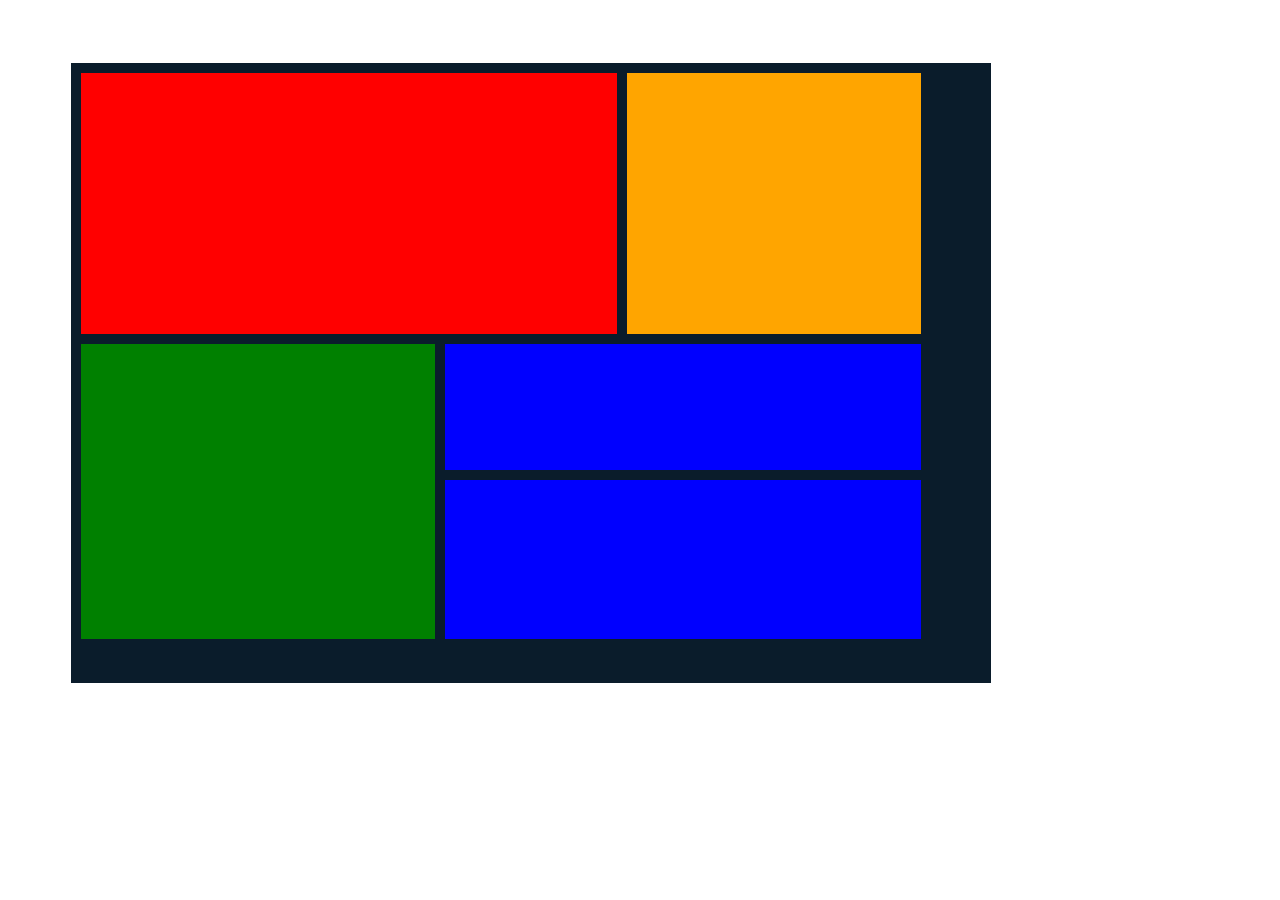
==== grid.html @ e60c34de "my first commit" ====
<!DOCTYPE html>
<html lang="en">
<head>
    <meta charset="UTF-8">
    <meta http-equiv="X-UA-Compatible" content="IE=edge">
    <meta name="viewport" content="width=device-width, initial-scale=1.0">
    <title>CSS Grid</title>
    <link rel="stylesheet" href="styles.css">
</head>
<body>
    <div class="grid-container">
        <div class="red"></div>
        <div class="yellow"></div>
        <div class="green"></div>
        <div class="small-blue"></div>
        <div class="big-blue"></div>
    </div>
</body>
</html>
---- styles.css ----
.flexbox {
    width: 880px;
    height: 460px;
    display: flex;
    flex-direction: row;
    margin: 15%;
    border-radius: 5px;
}

img {
    margin: 35px; 
}

h3 {
    font-family: Big Shoulders Display;
    margin: 0 35px;
    font-size: 200%;
    color: hsl(0, 0%, 95%);
}

p {
    font-family: Lexend Deca;
    font-size: 15px;
    margin: 35px;
    line-height: 1.5;
}

.orange {
    background-color: hsl(31, 77%, 52%);
    width: 33.3%;
    font-family: Lexend Deca, Big Shoulders Display;
    color: hsla(0, 0%, 100%, 0.75);
    border-top-left-radius: 5px;
    border-bottom-left-radius: 5px;
}

.btn1 {
    color: hsl(31, 77%, 52%);
    width: 50%;
    background-color: hsl(0, 0%, 95%);
    border: 2px solid white;
    border-radius: 24px;
    padding: 8px;
    margin: 30px;
    font-family: Lexend Deca;
    font-size: 15px;
    cursor: pointer;
}

.btn1:hover {
    color:  hsla(0, 0%, 100%, 0.75);
    background-color: transparent;    
}

.cyan {
    background-color: hsl(184, 100%, 22%);
    width: 33.3%;
    font-family: Lexend Deca, Big Shoulders Display;
    color: hsla(0, 0%, 100%, 0.75);
    justify-items: center;
}

.btn2 {
    color: hsl(184, 100%, 22%);
    width: 50%;
    background-color: hsl(0, 0%, 95%);
    border: 2px solid white;
    border-radius: 24px;
    padding: 8px;
    margin: 30px;
    font-family: Lexend Deca;
    font-size: 15px;
    cursor: pointer;
}

.btn2:hover {
    color:  hsla(0, 0%, 100%, 0.75);
    background-color: transparent;    
}

.dark {
    background-color: hsl(179, 100%, 13%);
    width: 33.3%;
    font-family: Lexend Deca, Big Shoulders Display;
    color: hsla(0, 0%, 100%, 0.75);
    justify-items: center;
    border-top-right-radius: 5px;
    border-bottom-right-radius: 5px;
}

.btn3 {
    color: hsl(179, 100%, 13%);
    width: 50%;
    background-color: hsl(0, 0%, 95%);
    border: 2px solid white;
    border-radius: 24px;
    padding: 8px;
    margin: 30px;
    font-family: Lexend Deca;
    font-size: 15px;
    cursor: pointer;
}

.btn3:hover {
    color:  hsla(0, 0%, 100%, 0.75);
    background-color: transparent;    
}

@media screen and (max-width: 375px) {
    .flexbox {
        width: 80%;
        height: 460px;
        display: flex;
        flex-direction: column;
        margin: 15%;
    }

    .orange {
        background-color: hsl(31, 77%, 52%);
        width: 100%;
        font-family: Lexend Deca, Big Shoulders Display;
        color: hsla(0, 0%, 100%, 0.75);
        border-top-left-radius: 5px;
        border-top-right-radius: 5px;
    }
    
    .btn1 {
        color: hsl(31, 77%, 52%);
        width: 50%;
        background-color: hsl(0, 0%, 95%);
        border: 2px solid white;
        border-radius: 24px;
        padding: 8px;
        margin: 30px;
        font-family: Lexend Deca;
        font-size: 15px;
        cursor: pointer;
    }
    
    .btn1:hover {
        color:  hsla(0, 0%, 100%, 0.75);
        background-color: transparent;    
    }
    
    .cyan {
        background-color: hsl(184, 100%, 22%);
        width: 100%;
        font-family: Lexend Deca, Big Shoulders Display;
        color: hsla(0, 0%, 100%, 0.75);
       }
    
    .btn2 {
        color: hsl(184, 100%, 22%);
        width: 50%;
        background-color: hsl(0, 0%, 95%);
        border: 2px solid white;
        border-radius: 24px;
        padding: 8px;
        margin: 30px;
        font-family: Lexend Deca;
        font-size: 15px;
        cursor: pointer;
    }
    
    .btn2:hover {
        color:  hsla(0, 0%, 100%, 0.75);
        background-color: transparent;    
    }
    
    .dark {
        background-color: hsl(179, 100%, 13%);
        width: 100%;
        font-family: Lexend Deca, Big Shoulders Display;
        color: hsla(0, 0%, 100%, 0.75);
        border-bottom-left-radius: 5px;
        border-bottom-right-radius: 5px;
    }
    
    .btn3 {
        color: hsl(179, 100%, 13%);
        width: 50%;
        background-color: hsl(0, 0%, 95%);
        border: 2px solid white;
        border-radius: 24px;
        padding: 8px;
        margin: 30px;
        font-family: Lexend Deca;
        font-size: 15px;
        cursor: pointer;
    }
    
    .btn3:hover {
        color:  hsla(0, 0%, 100%, 0.75);
        background-color: transparent;    
    }
  }

  /* grid */
  .grid-container {
    display: grid;
    gap: 10px;
    background-color: #0a1c2b;
    padding: 10px;
    margin: 5%;
    grid-template-columns: repeat(15, 1fr);
    grid-template-rows: repeat(18, 1fr);
    width: 900px;
    height: 600px;
  }

  .red {
      background-color: red;
      grid-column: 1/10;
      grid-row: 1/9;
    
  }

  .yellow {
      background-color: orange;
      grid-column: 10/15;
      grid-row: 1/9
  }

  .green {
      background-color: green;
      grid-column: 1/7;
      grid-row: 9/18;
  }

  .small-blue {
      background-color: blue;
      grid-column: 7/15;
      grid-row: 9/13;
  }
 
  .big-blue {
    background-color: blue;
    grid-column: 7/15;
    grid-row: 13/18;
    
}
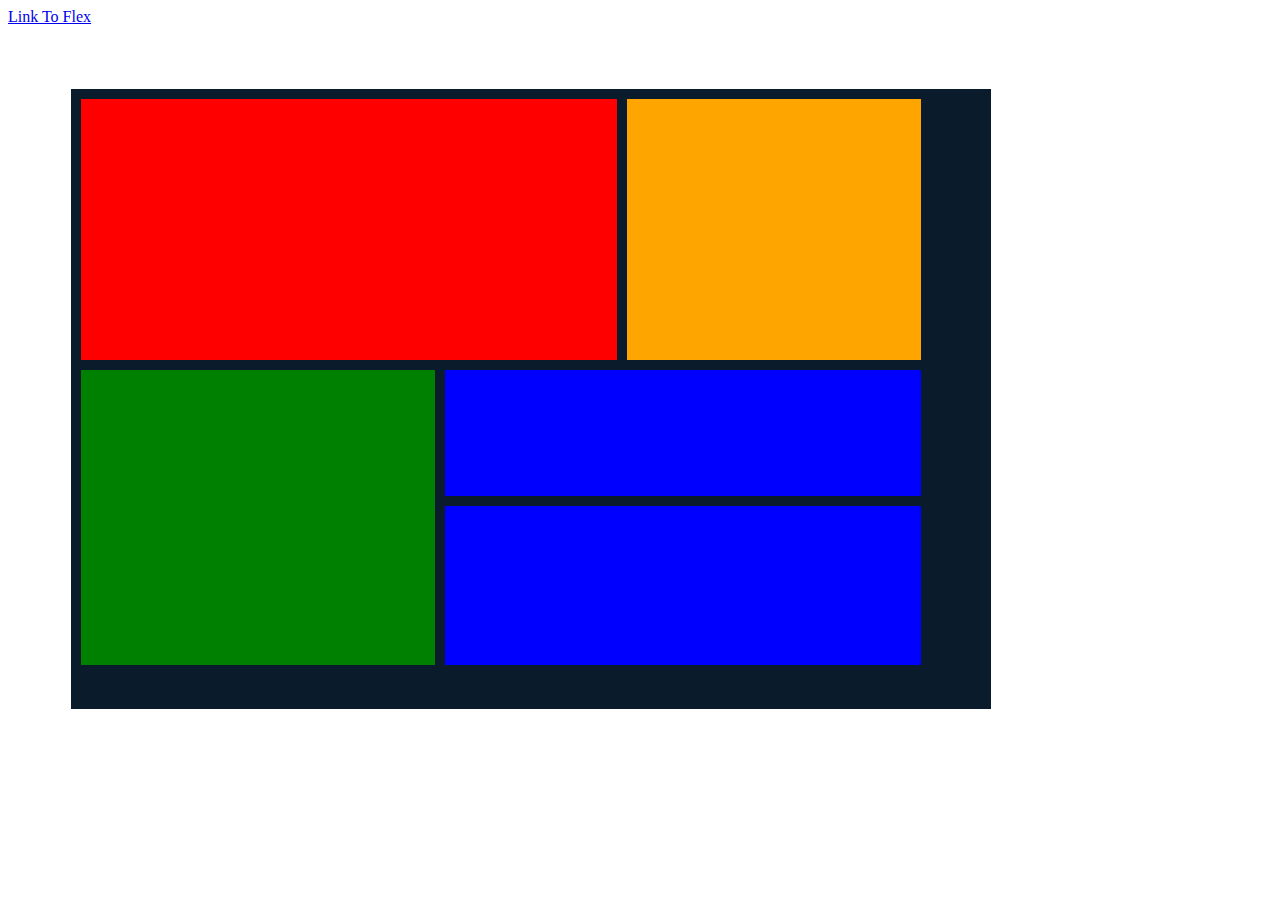
==== commit 1c7bc455: "Update grid.html" ====
--- a/grid.html
+++ b/grid.html
@@ -8,6 +8,9 @@
     <link rel="stylesheet" href="styles.css">
 </head>
 <body>
+    <div>
+        <a href="grid.html">Link To Flex</a>
+    </div>
     <div class="grid-container">
         <div class="red"></div>
         <div class="yellow"></div>
@@ -16,4 +19,4 @@
         <div class="big-blue"></div>
     </div>
 </body>
-</html>+</html>
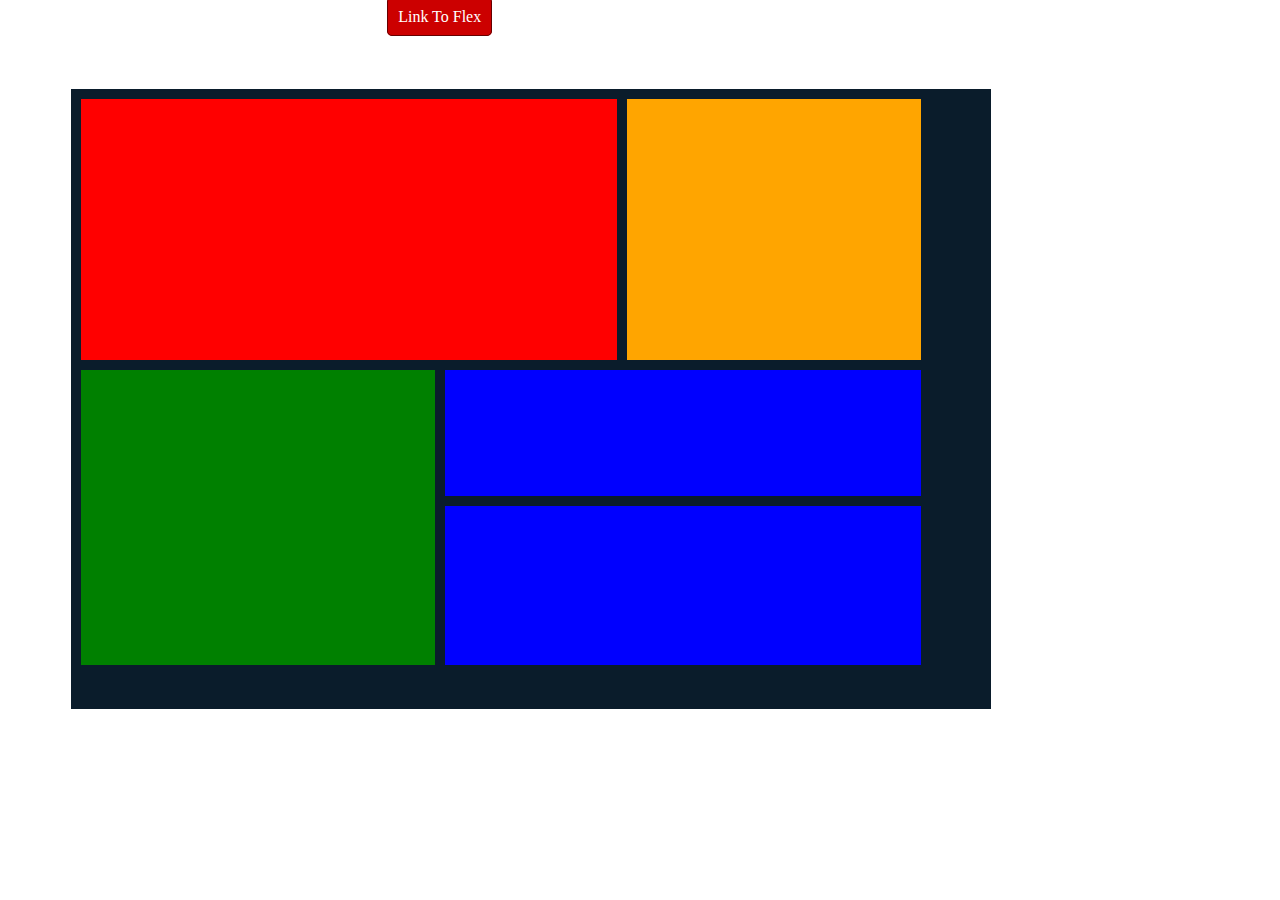
==== commit 94e5231c: "Update grid.html" ====
--- a/grid.html
+++ b/grid.html
@@ -9,7 +9,7 @@
 </head>
 <body>
     <div>
-        <a href="grid.html">Link To Flex</a>
+        <a href="index.html">Link To Flex</a>
     </div>
     <div class="grid-container">
         <div class="red"></div>
--- a/styles.css
+++ b/styles.css
@@ -1,3 +1,15 @@
+a {
+    text-decoration:none;
+    color:#cc0000;
+    background-color:#cc0000;
+    border:1px solid #660000;
+    border-radius:5px;
+    color:#fff;
+    margin-right:10px;
+    padding:10px 10px 10px 10px;
+    margin: 30%;
+   }
+
 .flexbox {
     width: 880px;
     height: 460px;
@@ -238,4 +250,4 @@
     grid-column: 7/15;
     grid-row: 13/18;
     
-}+}
